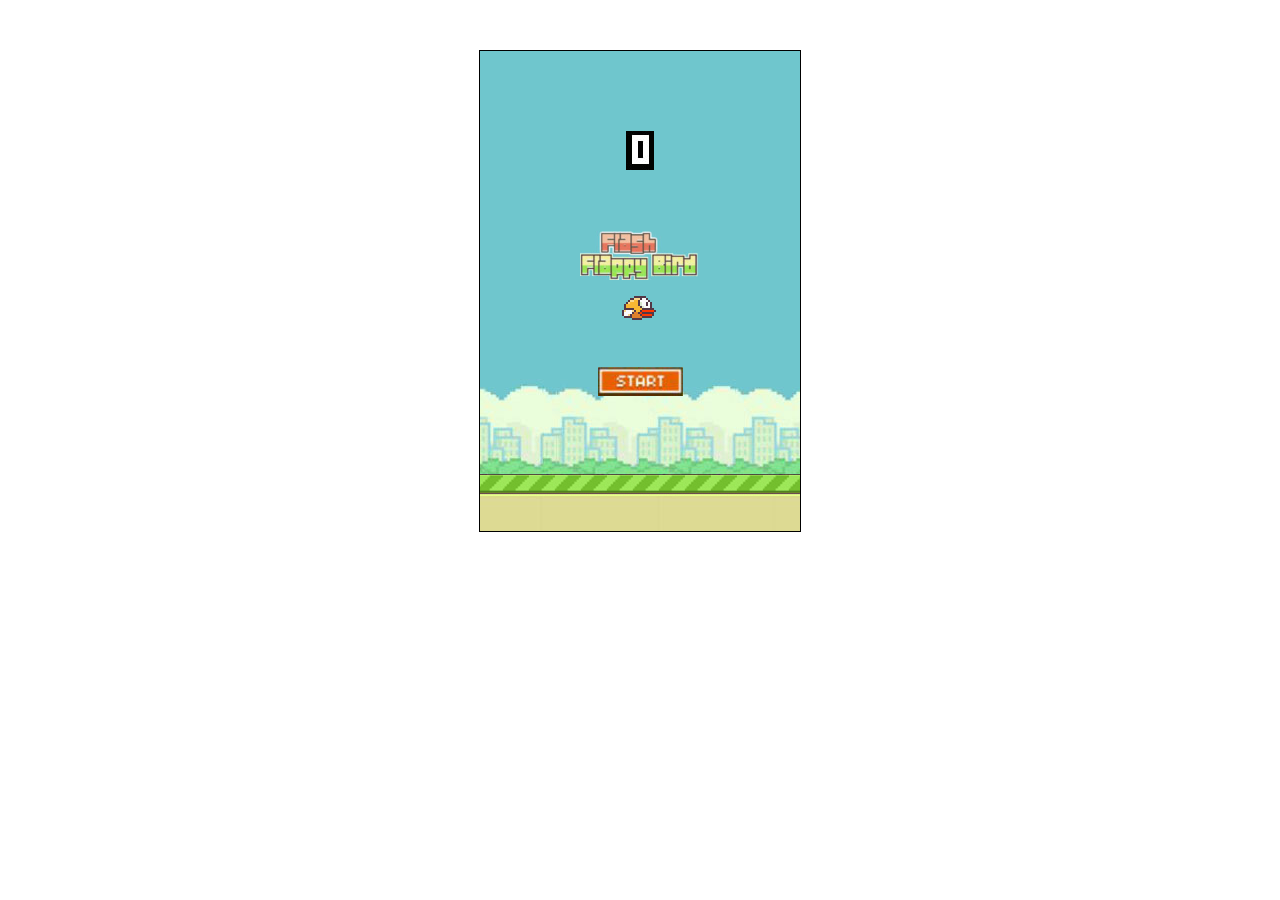
==== bird/index.html @ 3bceef7d "20160923.1" ====
<!DOCTYPE html>
<html lang="en" >
<head>
	<meta charset="UTF-8">
	<title>Document</title>
	<link rel="stylesheet" href="css/reset.css">
	<link rel="stylesheet" href="css/bird.css">
</head>
<body onselectstart="return false">
	<div class="wrap">
		<div class="start">
			<div class="score"></div>
			<div class="bird">
				<img src="img/3.gif" alt="">
			</div>
			<p></p>
		</div>
		<div class="play">
			<div class="num">  
			</div>
			<div class="play_b"></div>
			<div class="zhu z1">
				<div class="down">
					<img src="img/down_pipe.png" alt="">
				</div>
				<div class="up">
					<img src="img/up_pipe.png" alt="">
				</div>
			</div>
			<div class="zhu z2">
				<div class="down">
					<img src="img/down_pipe.png" alt="">
				</div>
				<div class="up">
					<img src="img/up_pipe.png" alt="">
				</div>
			</div>
			<div class="zhu z3">
				<div class="down">
					<img src="img/down_pipe.png" alt="">
				</div>
				<div class="up">
					<img src="img/up_pipe.png" alt="">
				</div>
			</div>
		</div>
		<div class="end">
			<div class="over"></div>
			<div class="con">
				<div class="modal"></div>
				<div class="sco"></div>
				<div class="best"></div>
			</div>
			<div class="submit"></div>
		</div>
		<div class="scroll"></div>
		<audio src="Sounds/game_music.mp3" autoplay loop></audio>
		<audio src="Sounds/Hit.wav"></audio>
		<audio src="Sounds/Point.wav"></audio>
		<audio src="Sounds/Die.wav"></audio>
		<audio src="Sounds/Wing.wav"></audio>
	</div>
</body>
<script type="text/javascript" src="js/tween.js"></script>
<script type="text/javascript">
var wrap = document.querySelector('.wrap');
var start = document.querySelector('.start');
var btn = document.querySelector('.start p');
var play = document.querySelector('.play');
var bird = document.querySelector('.play_b');
var zhu = document.getElementsByClassName('zhu');
var up = document.getElementsByClassName('up');
var down = document.getElementsByClassName('down');
var num =  document.querySelector('.num');
var end = document.querySelector('.end');
var over = document.querySelector('.over');
var scroll = document.querySelector('.scroll');
var sco = document.querySelector('.sco');
var best = document.querySelector('.best');
var submit = document.querySelector('.submit');
var audio = document.querySelectorAll('audio');
var bird_bol = false;
var sco_bol = false;
var score = 0;
xia(bird,scroll.offsetTop-bird.offsetHeight)
for (var i = 0; i < up.length; i++) {
	var h = random(100,250);
	up[i].style.height = h+'px';
	down[i].style.height = 304-h+'px';
}
btn.onclick = function() {
	audio[0].pause();
	bird_bol = false;
	start.style.display = 'none';
	play.style.display = 'block';
	num.innerHTML = "";
	bird.style.top = '200px';
	wrap.onclick = function() {
		if (bird_bol) {return}
		audio[4].play();
		shang(bird,bird.offsetTop-25);
	}
	document.onkeydown = function(e) {
		if (bird_bol) {return}
		audio[4].play();
		var e = e || window.event;
		if (e.keyCode==38) {
			shang(bird,bird.offsetTop-25);
		}
	}
	for (var i = 0; i < zhu.length; i++) {
		timer(zhu[i])
	}
}
submit.onclick = function() {
	score = 0;
	sco_bol = false;
	end.style.display = 'none';
	play.style.display = 'none';
	start.style.display = 'block';
	for (var i = 0; i < zhu.length; i++) {
		zhu[i].style.left = 200 + i*160 + 'px';
	}
}
	function judge(obj) {
		var l1 = bird.offsetLeft
		var t1 = bird.offsetTop
		var r1 = l1 + 34;
		var b1 = t1 + 21;
		var l2 = obj.offsetLeft
		var t2 = obj.children[1].offsetHeight;
		var r2 = l2 + 62;
		var b2 = t2 + 120;
		if (r1>=l2 && l1<r2) {
			if (b1>b2 || t1<t2) {
				bird_bol = true;
				audio[1].play();
				xia(bird,scroll.offsetTop-bird.offsetHeight,0.6,30);
				setTimeout(function() {
					audio[3].play();
				},800)
			}
		}
		if (l1>r2 && !sco_bol) {
			sco_bol = true;
			score++;
			audio[2].play();
			scoreFn()	
		}
	}
	function timer(obj) {
		var l = obj.offsetLeft;
		var timer2 = setInterval(function() {
			l -=1.8;
			if (l<=-160) {
				l = 320;
				var h = random(100,250)
				obj.children[1].style.height = h+'px';
				obj.children[0].style.height =304-h+'px';
				sco_bol = false;
			}
			if (bird_bol) {
				clearInterval(timer2);
				end.style.display = 'block';
				sco.innerHTML = score;
				if (!localStorage.getItem('best')) {
					localStorage.setItem('best',score)
				}
				if (score>localStorage.getItem('best')) {
					localStorage.setItem('best',score)
				}
				best.innerHTML = localStorage.getItem('best');
				setTimeout(function() {
					audio[0].play();
				},1000)
			}
			judge(obj);
			obj.style.left = l +'px';
		},30)
	}
	function random(min,max) {
		return Math.floor(Math.random()*(max-min)+min);
	}
	function scoreFn() {
		var str = String(score);
		num.innerHTML = "";
		for (var i = 0; i < str.length; i++) {
			var img = document.createElement('img');
			img.src = 'img/'+str[i]+'.jpg';
			num.appendChild(img);
		}
	}
	function shang(obj,end) {
		var start = obj.offsetTop;
		var change = end - start;
		var t = 0;
		var endT = 10;
		var d = 0;
		clearInterval(obj.timer)//清除由于双重点击定时器同时运行
		obj.timer = setInterval(function() {
			t++;
			d -=3;
			if (t>=endT) {
				clearInterval(obj.timer)
				xia(bird,scroll.offsetTop-bird.offsetHeight,1.2,d)
			}
			obj.style.transform = 'rotate('+d+'deg)'
			obj.style.top = Tween.Cubic.easeOut(t,start,change,endT)+'px';
		},20)
	}
	function xia(obj,end,s,d) {
		var start = obj.offsetTop;
		var change = end-start;
		var t = 0;
		var endT = 50;
		clearInterval(obj.timer)
		obj.timer = setInterval(function() {
			t++;
			d +=s;
			if (t>=endT) {
				clearInterval(obj.timer)
				d = 0;
			}
			obj.style.transform = 'rotate('+d+'deg)'
			obj.style.top = Tween.Cubic.easeIn(t,start,change,endT)+'px';
		},20)
	}
</script>
</html>
---- bird/css/bird.css ----
.wrap{
		width: 320px;
		height: 480px;
		margin: 50px auto;
		border: 1px solid black;
		background: url(../img/bg.jpg);
		position: relative;
		overflow: hidden;
	}
	.wrap .start .score{
		width: 28px;
		height: 39px;
		background: url(../img/0.jpg);
		position: absolute;
		left: 0;
		right: 0;
		top: 80px;
		margin: auto;
	}
	.wrap .start .bird{
		width: 120px;
		height: 100px;
		background: url(../img/head.jpg) no-repeat;
		background-size:  120px;
		position: absolute;
		left: 0;
		right: 0;
		top: 180px;
		margin: auto;
		animation: bird 1s linear infinite;
	}
	@keyframes bird{
		0%{
			top: 180px;
		}
		50%{
			top: 160px;
		}
		100%{
			top: 180px;
		}
	}
	.wrap .start .bird img{
		position: absolute;
		left: 0;
		right: 0;
		bottom: 0;
		margin: auto;
	}
	.wrap .start p{
		width: 85px;
		height: 29px;
		background: url(../img/start.jpg);
		position: absolute;
		left: 0;
		right: 0;
		bottom: 135px;
		margin: auto;
		cursor: pointer;
	}
	.wrap .play{
		width: 320px;
		height: 424px;
		display: none;
		position: relative;
	}
	.wrap .play .num{
		position: absolute;
		right: 0;
		margin: auto;
		top: 0;
		z-index: 2;
	}
	.wrap .play .play_b{
		width: 34px;
		height: 24px;
		position: absolute;
		background-image: url(../img/3.gif);
		background-position:  -6px -12px;
		left: 60px;
		top: 200px;
	}
	.wrap .play .zhu{
		width: 62px;
		height: 424px;
		position: absolute;
		left: 160px;
		top: 0;
	}
	.wrap .play .z2{
		left: 320px;
	}
	.wrap .play .z3{
		left: 480px;
	}
	.wrap .play .down{
		width: 62px;
		background: url(../img/down_mod.png);
		position: absolute;
		left: 0;
		right: 0;
		margin: auto;
		bottom: 0;
	}
	.wrap .play .up{
		width: 62px;
		background: url(../img/up_mod.png);
		position: absolute;
		left: 0;
		right: 0;
		margin: auto;
		top: 0;
	}
	.wrap .play .up img{
		position: absolute;
		bottom: 0;
	}
	.wrap .end{
		width: 269px;
		height: 250px;
		left: 25.5px;
		position: absolute;
		top: 150px;
		display: none;
	}
	.wrap .end .over{
		width: 221px;
		height: 40px;
		position: absolute;
		left: 24px;
		background: url(../img/game_over.jpg);
	}
	.wrap .end .con{
		width: 269px;
		height: 135px;
		position: absolute;
		top: 60px;
		background: url(../img/message.jpg);
	}
	.wrap .end .con .modal{
		width: 48px;
		height: 48px;
		position: absolute;
		left: 33px;
		top: 52px;
		border-radius: 24px;
		background: url(../img/3.gif);
	}
	.wrap .end .con .sco{
		width: 56px;
		height: 30px;
		line-height: 30px;
		text-align: center;
		font-size: 20px;
		color: #223355;
		position: absolute;
		top: 38px;
		right: 24px;
	}
	.wrap .end .con .best{
		width: 42px;
		height: 30px;
		line-height: 30px;
		text-align: center;
		font-size: 20px;
		color: #ff9966;
		position: absolute;
		top: 88px;
		right: 24px;
	}
	.wrap .end .submit{
		width: 85px;
		height: 29px;
		position: absolute;
		left: 92px;
		top: 219px;
		background: url(../img/submit.jpg);
		cursor: pointer;
	}
	.wrap .scroll{
		width: 528px;
		height: 21px;
		position: absolute;
		background: url(../img/banner.jpg) 0 -3px;
		overflow: hidden;
		left: 0;
		bottom: 35px;
		animation: scroll 3.466667s linear infinite;
	}
	@keyframes scroll{
		0%{
			left: 0;
		}
		100%{
			left: -208px;
		}
	}
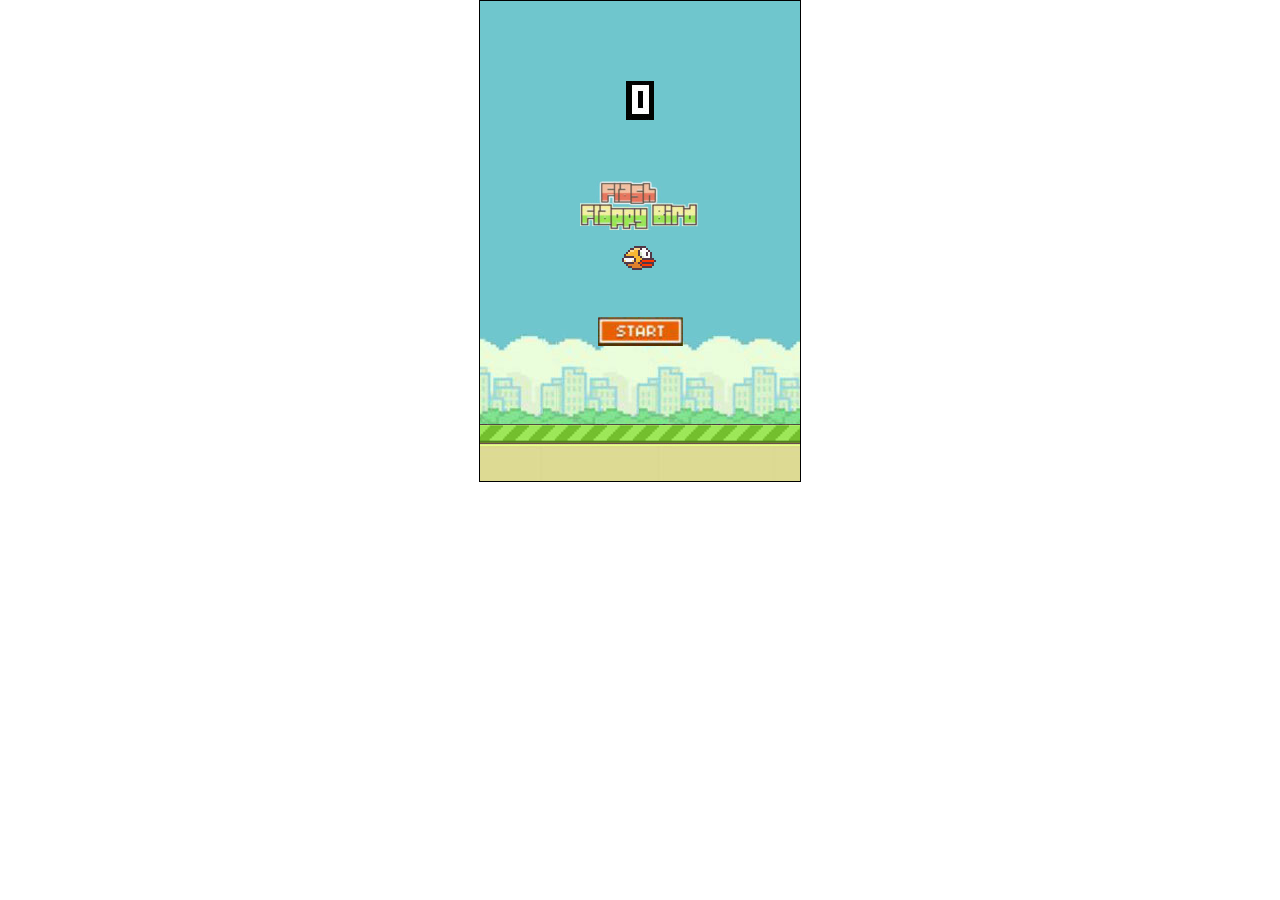
==== commit a800301a: "从GV 发给你" ====
--- a/bird/index.html
+++ b/bird/index.html
@@ -3,6 +3,7 @@
 <head>
 	<meta charset="UTF-8">
 	<title>Document</title>
+	<meta name="viewport" content="width=device-width, initial-scale=1.0, maximum-scale=1.0, user-scalable=0" />
 	<link rel="stylesheet" href="css/reset.css">
 	<link rel="stylesheet" href="css/bird.css">
 </head>
--- a/bird/css/bird.css
+++ b/bird/css/bird.css
@@ -1,197 +1,197 @@
 .wrap{
-		width: 320px;
-		height: 480px;
-		margin: 50px auto;
-		border: 1px solid black;
-		background: url(../img/bg.jpg);
-		position: relative;
-		overflow: hidden;
+	width: 320px;
+	height: 480px;
+	margin:0 auto;
+	border: 1px solid black;
+	background: url(../img/bg.jpg);
+	position: relative;
+	overflow: hidden;
+}
+.wrap .start .score{
+	width: 28px;
+	height: 39px;
+	background: url(../img/0.jpg);
+	position: absolute;
+	left: 0;
+	right: 0;
+	top: 80px;
+	margin: auto;
+}
+.wrap .start .bird{
+	width: 120px;
+	height: 100px;
+	background: url(../img/head.jpg) no-repeat;
+	background-size:  120px;
+	position: absolute;
+	left: 0;
+	right: 0;
+	top: 180px;
+	margin: auto;
+	animation: bird 1s linear infinite;
+}
+@keyframes bird{
+	0%{
+		top: 180px;
 	}
-	.wrap .start .score{
-		width: 28px;
-		height: 39px;
-		background: url(../img/0.jpg);
-		position: absolute;
+	50%{
+		top: 160px;
+	}
+	100%{
+		top: 180px;
+	}
+}
+.wrap .start .bird img{
+	position: absolute;
+	left: 0;
+	right: 0;
+	bottom: 0;
+	margin: auto;
+}
+.wrap .start p{
+	width: 85px;
+	height: 29px;
+	background: url(../img/start.jpg);
+	position: absolute;
+	left: 0;
+	right: 0;
+	bottom: 135px;
+	margin: auto;
+	cursor: pointer;
+}
+.wrap .play{
+	width: 320px;
+	height: 424px;
+	display: none;
+	position: relative;
+}
+.wrap .play .num{
+	position: absolute;
+	right: 0;
+	margin: auto;
+	top: 0;
+	z-index: 2;
+}
+.wrap .play .play_b{
+	width: 34px;
+	height: 24px;
+	position: absolute;
+	background-image: url(../img/3.gif);
+	background-position:  -6px -12px;
+	left: 60px;
+	top: 200px;
+}
+.wrap .play .zhu{
+	width: 62px;
+	height: 424px;
+	position: absolute;
+	left: 160px;
+	top: 0;
+}
+.wrap .play .z2{
+	left: 320px;
+}
+.wrap .play .z3{
+	left: 480px;
+}
+.wrap .play .down{
+	width: 62px;
+	background: url(../img/down_mod.png);
+	position: absolute;
+	left: 0;
+	right: 0;
+	margin: auto;
+	bottom: 0;
+}
+.wrap .play .up{
+	width: 62px;
+	background: url(../img/up_mod.png);
+	position: absolute;
+	left: 0;
+	right: 0;
+	margin: auto;
+	top: 0;
+}
+.wrap .play .up img{
+	position: absolute;
+	bottom: 0;
+}
+.wrap .end{
+	width: 269px;
+	height: 250px;
+	left: 25.5px;
+	position: absolute;
+	top: 150px;
+	display: none;
+}
+.wrap .end .over{
+	width: 221px;
+	height: 40px;
+	position: absolute;
+	left: 24px;
+	background: url(../img/game_over.jpg);
+}
+.wrap .end .con{
+	width: 269px;
+	height: 135px;
+	position: absolute;
+	top: 60px;
+	background: url(../img/message.jpg);
+}
+.wrap .end .con .modal{
+	width: 48px;
+	height: 48px;
+	position: absolute;
+	left: 33px;
+	top: 52px;
+	border-radius: 24px;
+	background: url(../img/3.gif);
+}
+.wrap .end .con .sco{
+	width: 56px;
+	height: 30px;
+	line-height: 30px;
+	text-align: center;
+	font-size: 20px;
+	color: #223355;
+	position: absolute;
+	top: 38px;
+	right: 24px;
+}
+.wrap .end .con .best{
+	width: 42px;
+	height: 30px;
+	line-height: 30px;
+	text-align: center;
+	font-size: 20px;
+	color: #ff9966;
+	position: absolute;
+	top: 88px;
+	right: 24px;
+}
+.wrap .end .submit{
+	width: 85px;
+	height: 29px;
+	position: absolute;
+	left: 92px;
+	top: 219px;
+	background: url(../img/submit.jpg);
+	cursor: pointer;
+}
+.wrap .scroll{
+	width: 528px;
+	height: 21px;
+	position: absolute;
+	background: url(../img/banner.jpg) 0 -3px;
+	overflow: hidden;
+	left: 0;
+	bottom: 35px;
+	animation: scroll 3.466667s linear infinite;
+}
+@keyframes scroll{
+	0%{
 		left: 0;
-		right: 0;
-		top: 80px;
-		margin: auto;
 	}
-	.wrap .start .bird{
-		width: 120px;
-		height: 100px;
-		background: url(../img/head.jpg) no-repeat;
-		background-size:  120px;
-		position: absolute;
-		left: 0;
-		right: 0;
-		top: 180px;
-		margin: auto;
-		animation: bird 1s linear infinite;
+	100%{
+		left: -208px;
 	}
-	@keyframes bird{
-		0%{
-			top: 180px;
-		}
-		50%{
-			top: 160px;
-		}
-		100%{
-			top: 180px;
-		}
-	}
-	.wrap .start .bird img{
-		position: absolute;
-		left: 0;
-		right: 0;
-		bottom: 0;
-		margin: auto;
-	}
-	.wrap .start p{
-		width: 85px;
-		height: 29px;
-		background: url(../img/start.jpg);
-		position: absolute;
-		left: 0;
-		right: 0;
-		bottom: 135px;
-		margin: auto;
-		cursor: pointer;
-	}
-	.wrap .play{
-		width: 320px;
-		height: 424px;
-		display: none;
-		position: relative;
-	}
-	.wrap .play .num{
-		position: absolute;
-		right: 0;
-		margin: auto;
-		top: 0;
-		z-index: 2;
-	}
-	.wrap .play .play_b{
-		width: 34px;
-		height: 24px;
-		position: absolute;
-		background-image: url(../img/3.gif);
-		background-position:  -6px -12px;
-		left: 60px;
-		top: 200px;
-	}
-	.wrap .play .zhu{
-		width: 62px;
-		height: 424px;
-		position: absolute;
-		left: 160px;
-		top: 0;
-	}
-	.wrap .play .z2{
-		left: 320px;
-	}
-	.wrap .play .z3{
-		left: 480px;
-	}
-	.wrap .play .down{
-		width: 62px;
-		background: url(../img/down_mod.png);
-		position: absolute;
-		left: 0;
-		right: 0;
-		margin: auto;
-		bottom: 0;
-	}
-	.wrap .play .up{
-		width: 62px;
-		background: url(../img/up_mod.png);
-		position: absolute;
-		left: 0;
-		right: 0;
-		margin: auto;
-		top: 0;
-	}
-	.wrap .play .up img{
-		position: absolute;
-		bottom: 0;
-	}
-	.wrap .end{
-		width: 269px;
-		height: 250px;
-		left: 25.5px;
-		position: absolute;
-		top: 150px;
-		display: none;
-	}
-	.wrap .end .over{
-		width: 221px;
-		height: 40px;
-		position: absolute;
-		left: 24px;
-		background: url(../img/game_over.jpg);
-	}
-	.wrap .end .con{
-		width: 269px;
-		height: 135px;
-		position: absolute;
-		top: 60px;
-		background: url(../img/message.jpg);
-	}
-	.wrap .end .con .modal{
-		width: 48px;
-		height: 48px;
-		position: absolute;
-		left: 33px;
-		top: 52px;
-		border-radius: 24px;
-		background: url(../img/3.gif);
-	}
-	.wrap .end .con .sco{
-		width: 56px;
-		height: 30px;
-		line-height: 30px;
-		text-align: center;
-		font-size: 20px;
-		color: #223355;
-		position: absolute;
-		top: 38px;
-		right: 24px;
-	}
-	.wrap .end .con .best{
-		width: 42px;
-		height: 30px;
-		line-height: 30px;
-		text-align: center;
-		font-size: 20px;
-		color: #ff9966;
-		position: absolute;
-		top: 88px;
-		right: 24px;
-	}
-	.wrap .end .submit{
-		width: 85px;
-		height: 29px;
-		position: absolute;
-		left: 92px;
-		top: 219px;
-		background: url(../img/submit.jpg);
-		cursor: pointer;
-	}
-	.wrap .scroll{
-		width: 528px;
-		height: 21px;
-		position: absolute;
-		background: url(../img/banner.jpg) 0 -3px;
-		overflow: hidden;
-		left: 0;
-		bottom: 35px;
-		animation: scroll 3.466667s linear infinite;
-	}
-	@keyframes scroll{
-		0%{
-			left: 0;
-		}
-		100%{
-			left: -208px;
-		}
-	}+}
